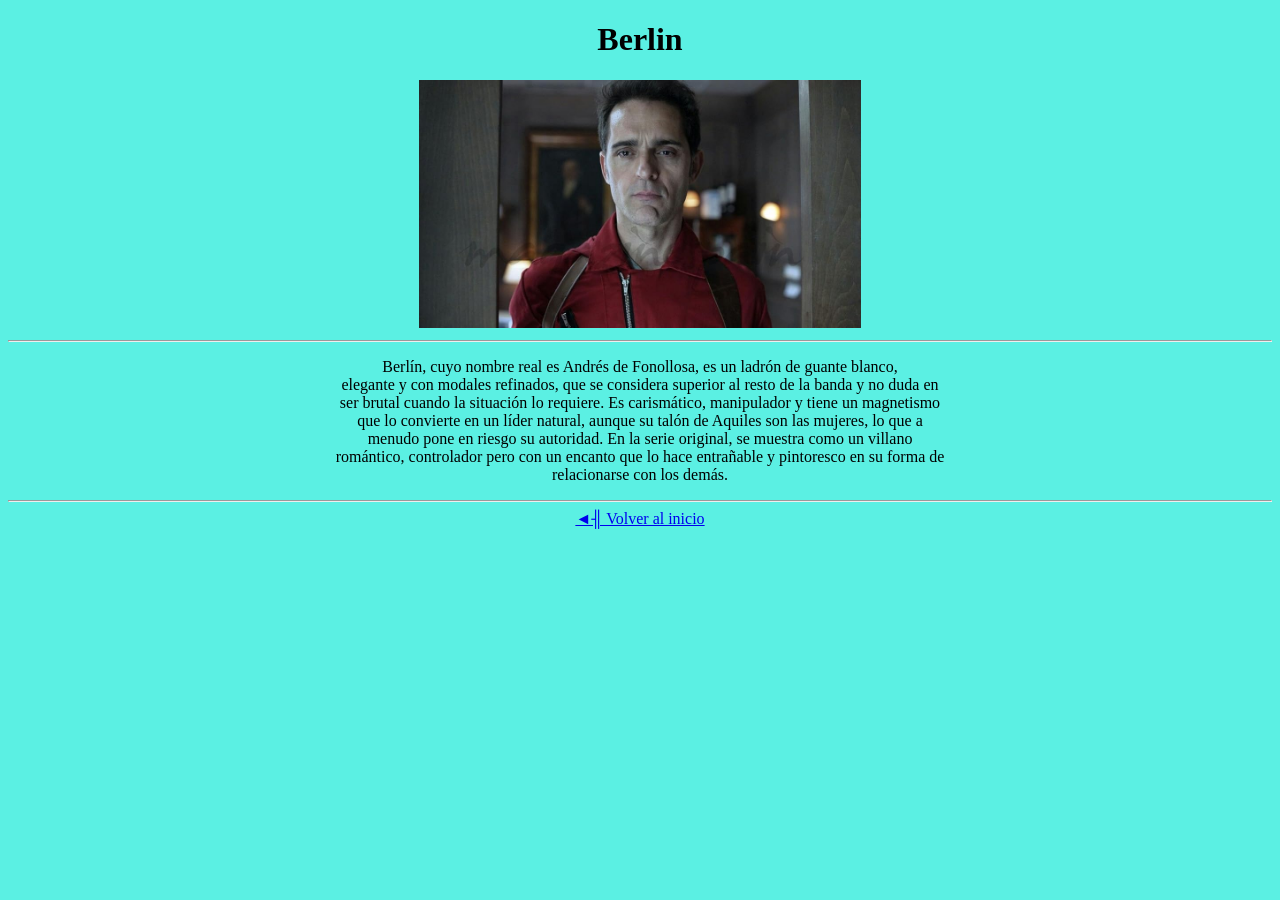
==== berlin.html @ eb75ac0a "Prmer commit La Casa De Papel" ====
<!DOCTYPE html>
<html lang="es">
<head>
    <meta charset="UTF-8">
    <title>BERLIN</title>
</head>
<body style="background-color: rgb(91, 240, 227)">
    <div align="center">
       <h1 >Berlin</h1>

       <img src="imagenes/berlin.jpg" width="35%" >
    <hr>
        <p >Berlín, cuyo nombre real es Andrés de Fonollosa, es un ladrón de guante blanco, <br>
            elegante y con modales refinados, que se considera superior al resto de la banda y no duda en<br>
            ser brutal cuando la situación lo requiere. Es carismático, manipulador y tiene un magnetismo<br>
            que lo convierte en un líder natural, aunque su talón de Aquiles son las mujeres, lo que a <br>
            menudo pone en riesgo su autoridad. En la serie original, se muestra como un villano <br>
            romántico, controlador pero con un encanto que lo hace entrañable y pintoresco en su forma de<br> 
            relacionarse con los demás.
        </p>
     <hr>  
        <a href="index.html">◄╢ Volver al inicio</a>
    </div>
</body>
</html>
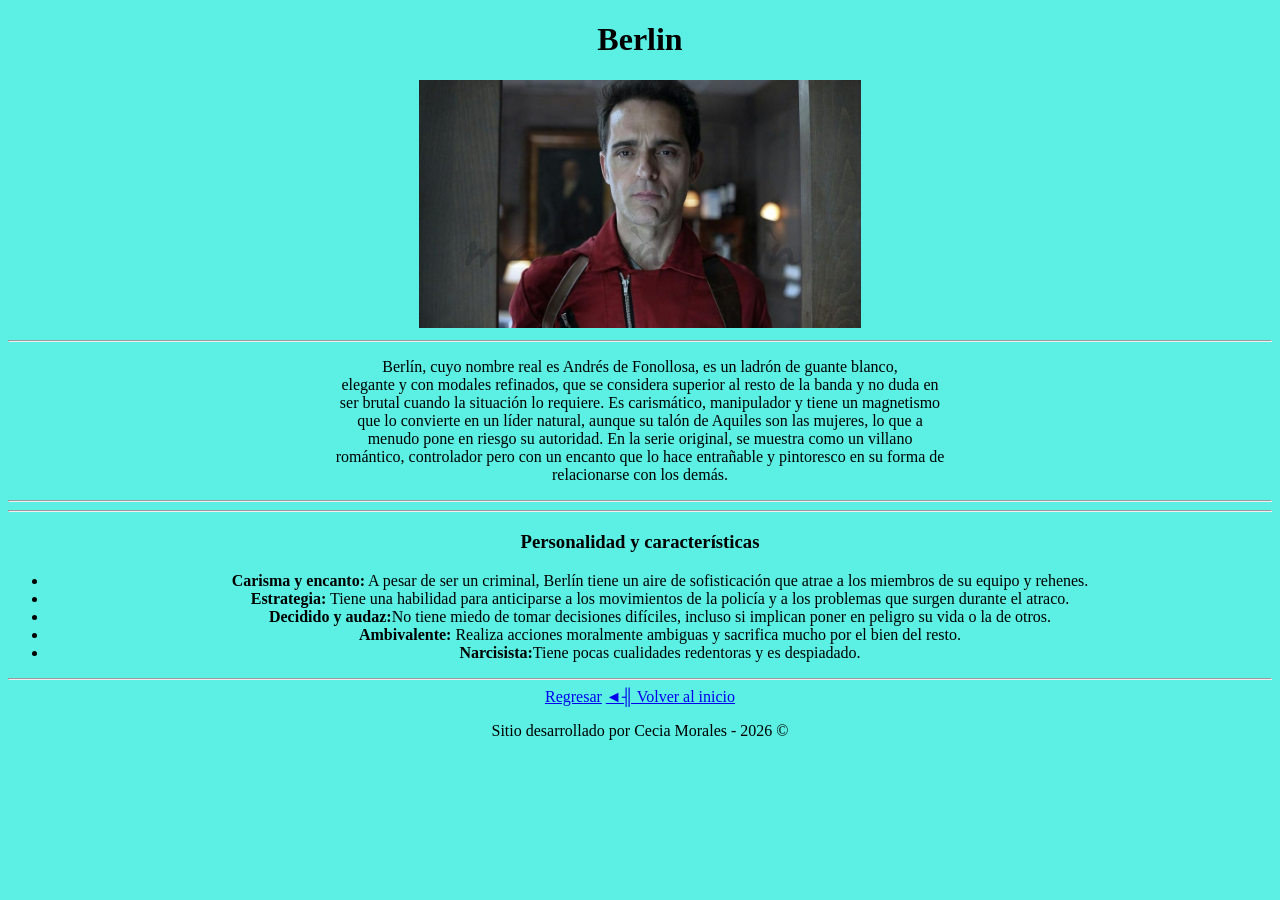
==== commit 338d3726: "le agregue informacion en la pagina berlin.html,tokio.html,elprofesor.html y nairobi" ====
--- a/berlin.html
+++ b/berlin.html
@@ -18,8 +18,36 @@
             romántico, controlador pero con un encanto que lo hace entrañable y pintoresco en su forma de<br> 
             relacionarse con los demás.
         </p>
-     <hr>  
-        <a href="index.html">◄╢ Volver al inicio</a>
+      <hr>  
+       <hr>
+       <h3 align="center">Personalidad y características</h3>
+       <ul>
+           <li>
+               <strong>Carisma y encanto:</strong> A pesar de ser un criminal, Berlín tiene un aire de sofisticación que atrae a los miembros de su equipo y rehenes.
+           </li>
+           <li>
+               <strong>Estrategia:</strong> Tiene una habilidad para anticiparse a los movimientos de la policía y a los problemas que surgen durante el atraco.
+           </li>
+           <li>
+               <strong>Decidido y audaz:</strong>No tiene miedo de tomar decisiones difíciles, incluso si implican poner en peligro su vida o la de otros.          </li>
+           <li>
+               <strong>Ambivalente: </strong> Realiza acciones moralmente ambiguas y sacrifica mucho por el bien del resto.
+           </li>
+           <li>
+              <strong>Narcisista:</strong>Tiene pocas cualidades redentoras y es despiadado.
+           </li>
+        </ul>
+        <hr>
+       <nav>
+       <nav>
+         <a href="personajesPrincipales.html">Regresar</a>
+         <a href="index.html">◄╢ Volver al inicio</a>
+      </nav>
     </div>
 </body>
+<footer>
+        <div align="center">
+        <p>Sitio desarrollado por Cecia Morales - 2026 © </p>
+        </div>
+    </footer>
 </html>
